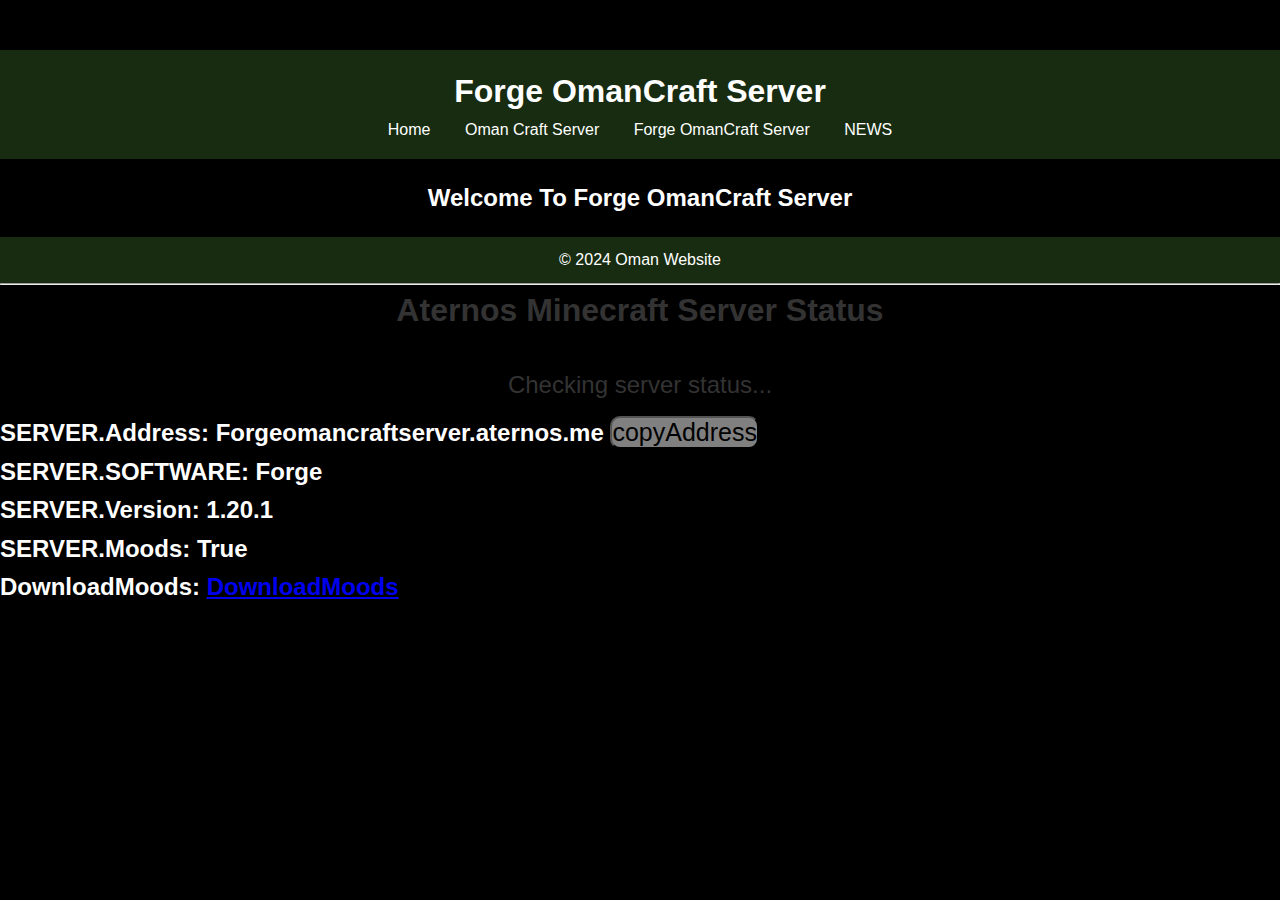
==== Forgeomancraft.html @ 2ab416eb "Update Forgeomancraft.html" ====
<!DOCTYPE html>
<html lang="en">
<head>
    <meta charset="UTF-8">
    <meta name="viewport" content="width=device-width, initial-scale=1.0">
    <title>For Geo Oman Craft</title>
    <link rel="stylesheet" href="styles.css">
</head>
<body>
    <header>
        <h1>Forge OmanCraft Server</h1>
        <nav>
            <ul>
                <li><a href="index.html">Home</a></li>
                <li><a href="omancraftserver.html">Oman Craft Server</a></li>
                <li><a href="Forgeomancraft.html">Forge OmanCraft Server</a></li>
                <li><a href="news.html">NEWS</a></li>
            </ul>
        </nav>
    </header>
    <main>
        <section>
            <h2 align="center" style="color: white;">Welcome To Forge OmanCraft Server</h2>
        </section>
    </main>
    <footer>
        <p>&copy; 2024 Oman Website</p>
    </footer>

    <hr>

<style>
        body {
            font-family: Arial, sans-serif;
            text-align: center;
            margin-top: 50px;
        }
        .status {
            font-size: 24px;
            padding: 10px;
            margin-top: 20px;
        }
        .online {
            color: green;
        }
        .offline {
            color: red;
        }
    </style>
</head>
<body>
    <h1>Aternos Minecraft Server Status</h1>
    <div id="status" class="status">Checking server status...</div>

    <script>
        // Replace with your Minecraft server IP and port
        const serverIP = "forgeomancraft1201.aternos.me:39025";
        const serverPort = "39025";

        // Function to check the server status
        async function checkServerStatus() {
            try {
                const response = await fetch(https://mcapi.us/server/status?ip=${serverIP}&port=${serverPort});
                const data = await response.json();
                
                const statusElement = document.getElementById("status");

                if (data.online) {
                    statusElement.textContent = The server is online! ${data.players.now} players are currently playing.;
                    statusElement.classList.add("online");
                } else {
                    statusElement.textContent = "The server is offline.";
                    statusElement.classList.add("offline");
                }
            } catch (error) {
                document.getElementById("status").textContent = "Error checking server status.";
            }
        }

        // Check the server status when the page loads
        checkServerStatus();
    </script>
    
    <h2 style="color: white;" align="left">
        SERVER.Address: Forgeomancraftserver.aternos.me 
        <button style="font-size: 25px; border-radius:10px; background-color:gray" onclick="copyToClipboard()">copyAddress</button>
    </h2>
    
    <script>
        function copyToClipboard() {
            // Create a temporary element to hold the text
            var tempInput = document.createElement('input');
            tempInput.value = "Forgeomancraftserver.aternos.me";
            
            // Append the input to the body and select the text
            document.body.appendChild(tempInput);
            tempInput.select();
            tempInput.setSelectionRange(0, 99999); // For mobile devices
            
            // Copy the selected text to the clipboard
            document.execCommand("copy");
            
            // Remove the temporary element
            document.body.removeChild(tempInput);
    
            // Optionally, alert the user that the text was copied
            alert("Server address copied to clipboard!");
        }
    </script>
    <h2 style="color: white;" align="left">SERVER.SOFTWARE: Forge</h2>
    <h2 style="color: white;" align="left">SERVER.Version: 1.20.1</h2>
    <h2 style="color: white;" align="left">SERVER.Moods: True</h2>
    <h2 style="color: white;" align="left">DownloadMoods: <a href="forgeomancraft-moods/forgeomancraftmods 21-09-2024-07_42_54.zip" download class="download-btn">DownloadMoods</a>  </h2>
    

</body>
</html>
---- styles.css ----
* {
    margin: 0;
    padding: 0;
    box-sizing: border-box;
}

body {
    font-family: Arial, sans-serif;
    line-height: 1.6;
    background-color: #000000;color: #333;
}
header {
    background: #172c11;
    color: #ffffff;
    padding: 1rem 0;
    text-align: center;
}

nav ul {
    list-style: none;
    padding: 0;
}

nav ul li {
    display: inline;
    margin: 0 15px;
}

nav ul li a {
    color: #ffffff;
    text-decoration: none;
}

main {
    padding: 20px;
}

footer {
    text-align: center;
    padding: 10px 0;
    background: #172c11;
    color: #ffffff;
    position: relative;
    bottom: 0;
    width: 100%;
}

@media (max-width: 600px) {
    nav ul li {
        display: block;
        margin: 10px 0;
    }
}
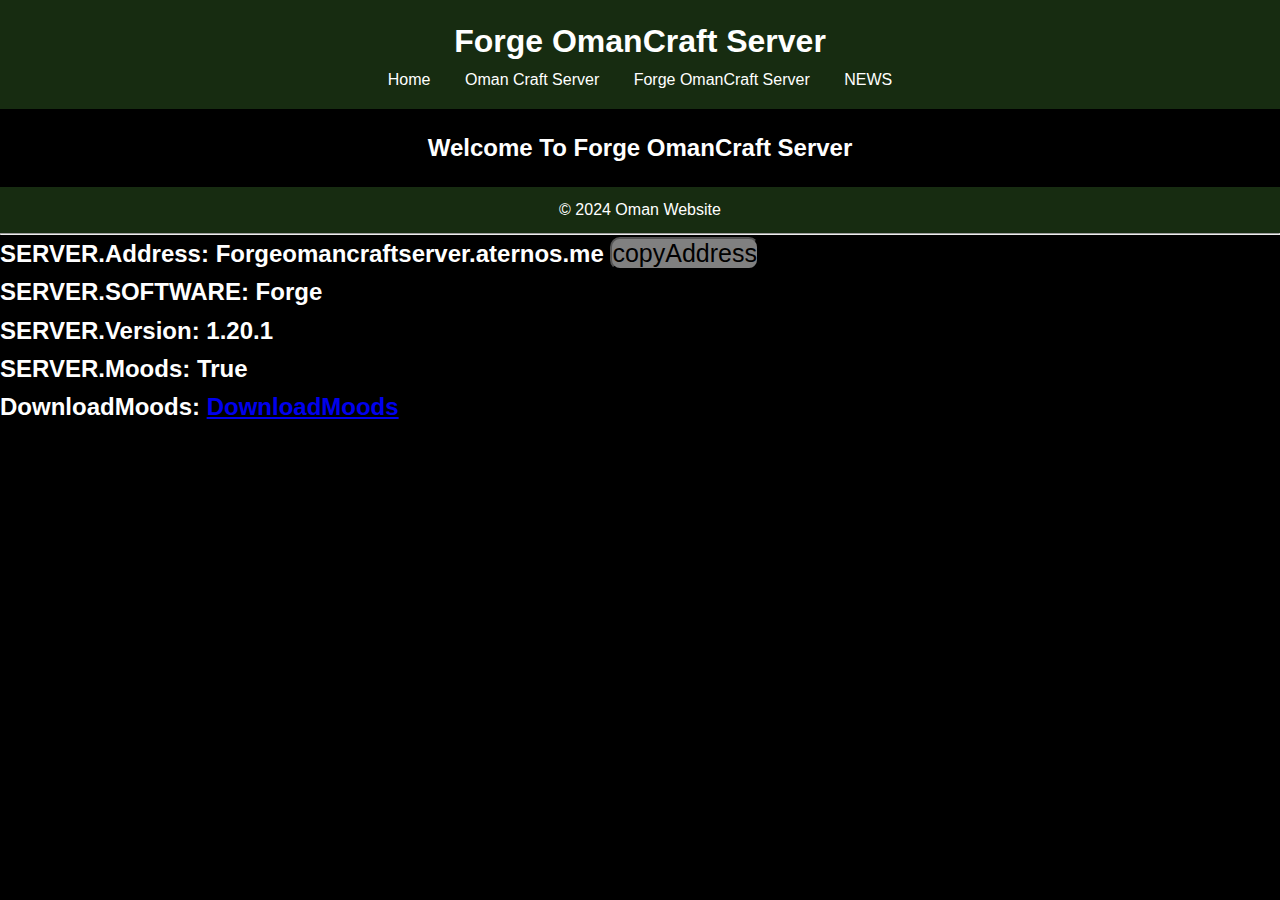
==== commit 67dde391: "Update Forgeomancraft.html" ====
--- a/Forgeomancraft.html
+++ b/Forgeomancraft.html
@@ -27,60 +27,7 @@
         <p>&copy; 2024 Oman Website</p>
     </footer>
 
-    <hr>
-
-<style>
-        body {
-            font-family: Arial, sans-serif;
-            text-align: center;
-            margin-top: 50px;
-        }
-        .status {
-            font-size: 24px;
-            padding: 10px;
-            margin-top: 20px;
-        }
-        .online {
-            color: green;
-        }
-        .offline {
-            color: red;
-        }
-    </style>
-</head>
-<body>
-    <h1>Aternos Minecraft Server Status</h1>
-    <div id="status" class="status">Checking server status...</div>
-
-    <script>
-        // Replace with your Minecraft server IP and port
-        const serverIP = "forgeomancraft1201.aternos.me:39025";
-        const serverPort = "39025";
-
-        // Function to check the server status
-        async function checkServerStatus() {
-            try {
-                const response = await fetch(https://mcapi.us/server/status?ip=${serverIP}&port=${serverPort});
-                const data = await response.json();
-                
-                const statusElement = document.getElementById("status");
-
-                if (data.online) {
-                    statusElement.textContent = The server is online! ${data.players.now} players are currently playing.;
-                    statusElement.classList.add("online");
-                } else {
-                    statusElement.textContent = "The server is offline.";
-                    statusElement.classList.add("offline");
-                }
-            } catch (error) {
-                document.getElementById("status").textContent = "Error checking server status.";
-            }
-        }
-
-        // Check the server status when the page loads
-        checkServerStatus();
-    </script>
-    
+    <hr> 
     <h2 style="color: white;" align="left">
         SERVER.Address: Forgeomancraftserver.aternos.me 
         <button style="font-size: 25px; border-radius:10px; background-color:gray" onclick="copyToClipboard()">copyAddress</button>
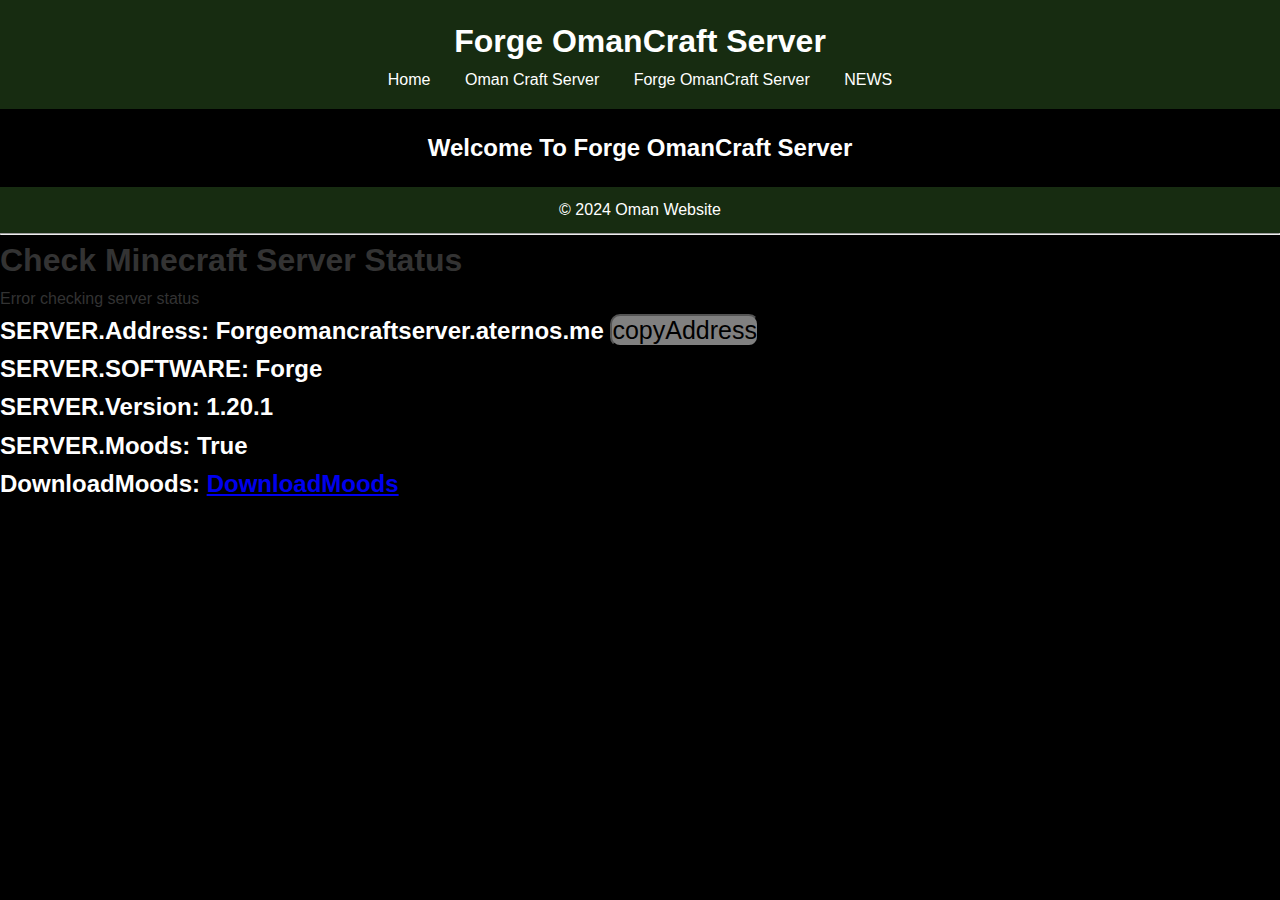
==== commit 86681d88: "Update Forgeomancraft.html" ====
--- a/Forgeomancraft.html
+++ b/Forgeomancraft.html
@@ -27,7 +27,36 @@
         <p>&copy; 2024 Oman Website</p>
     </footer>
 
-    <hr> 
+    <hr>
+
+<h1>Check Minecraft Server Status</h1>
+    <div id="status">Checking status...</div>
+
+    <script>
+        const serverAddress = "forgeomancraftserver.aternos.me";
+        const port = 30523;
+        
+        function checkServerStatus() {
+            fetch(`https://api.mcsrvstat.us/2/${serverAddress}:${port}`)
+                .then(response => response.json())
+                .then(data => {
+                    const statusDiv = document.getElementById('status');
+                    if (data.online) {
+                        statusDiv.innerHTML = `<span style="color: green;">Server is Online</span><br>
+                                               <strong>Players Online:</strong> ${data.players.online}`;
+                    } else {
+                        statusDiv.innerHTML = `<span style="color: red;">Server is Offline</span>`;
+                    }
+                })
+                .catch(error => {
+                    document.getElementById('status').innerHTML = 'Error checking server status';
+                    console.error('Error:', error);
+                });
+        }
+
+        checkServerStatus();
+    </script>
+    
     <h2 style="color: white;" align="left">
         SERVER.Address: Forgeomancraftserver.aternos.me 
         <button style="font-size: 25px; border-radius:10px; background-color:gray" onclick="copyToClipboard()">copyAddress</button>
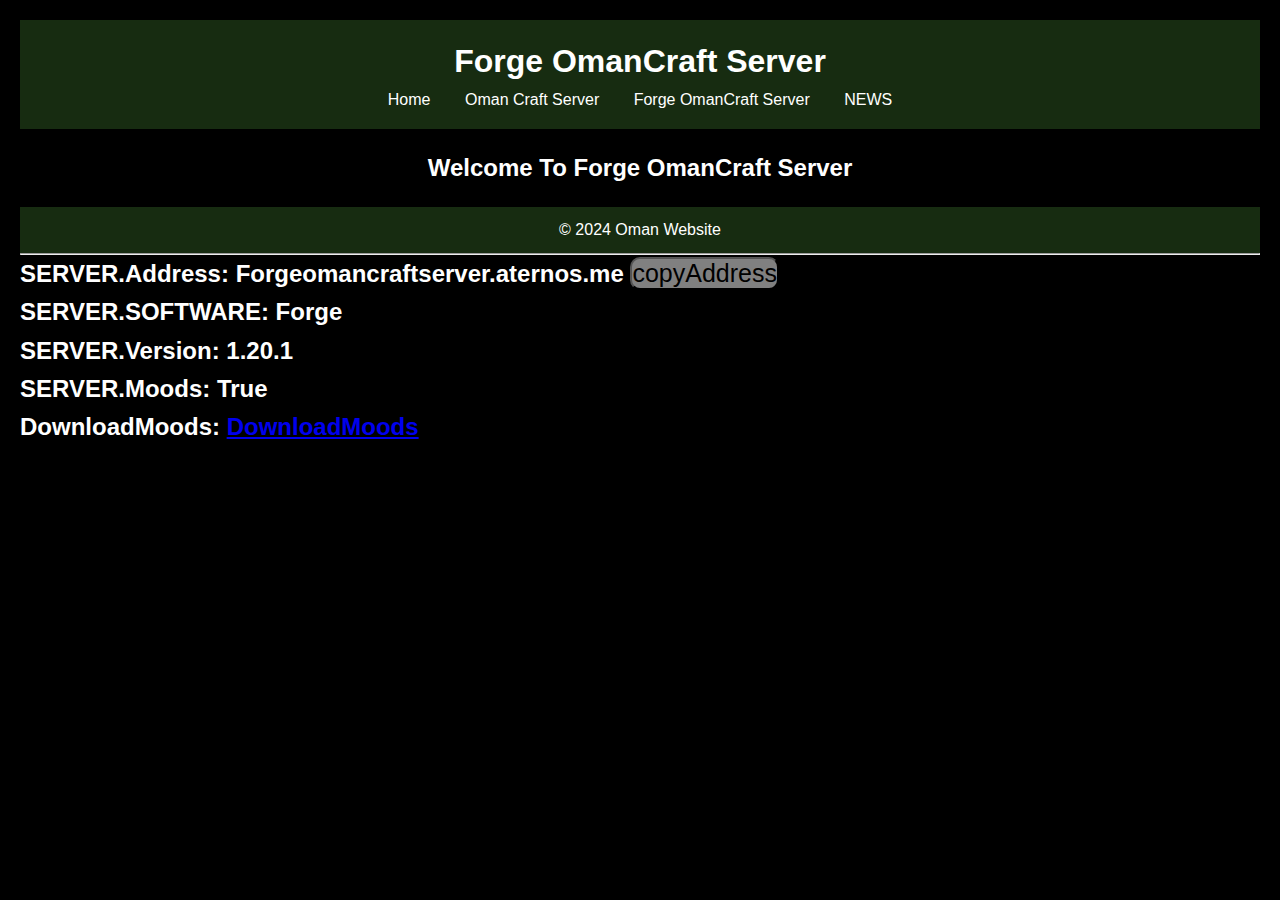
==== commit 297de677: "Update Forgeomancraft.html" ====
--- a/Forgeomancraft.html
+++ b/Forgeomancraft.html
@@ -28,10 +28,18 @@
     </footer>
 
     <hr>
-
+ <style>
+        body {
+            font-family: Arial, sans-serif;
+            text-align: center;
+            padding: 20px;
+        }
+        #status {
+            font-size: 24px;
+            margin-top: 20px;  
 <h1>Check Minecraft Server Status</h1>
     <div id="status">Checking status...</div>
-
+</style>
     <script>
         const serverAddress = "forgeomancraftserver.aternos.me";
         const port = 30523;
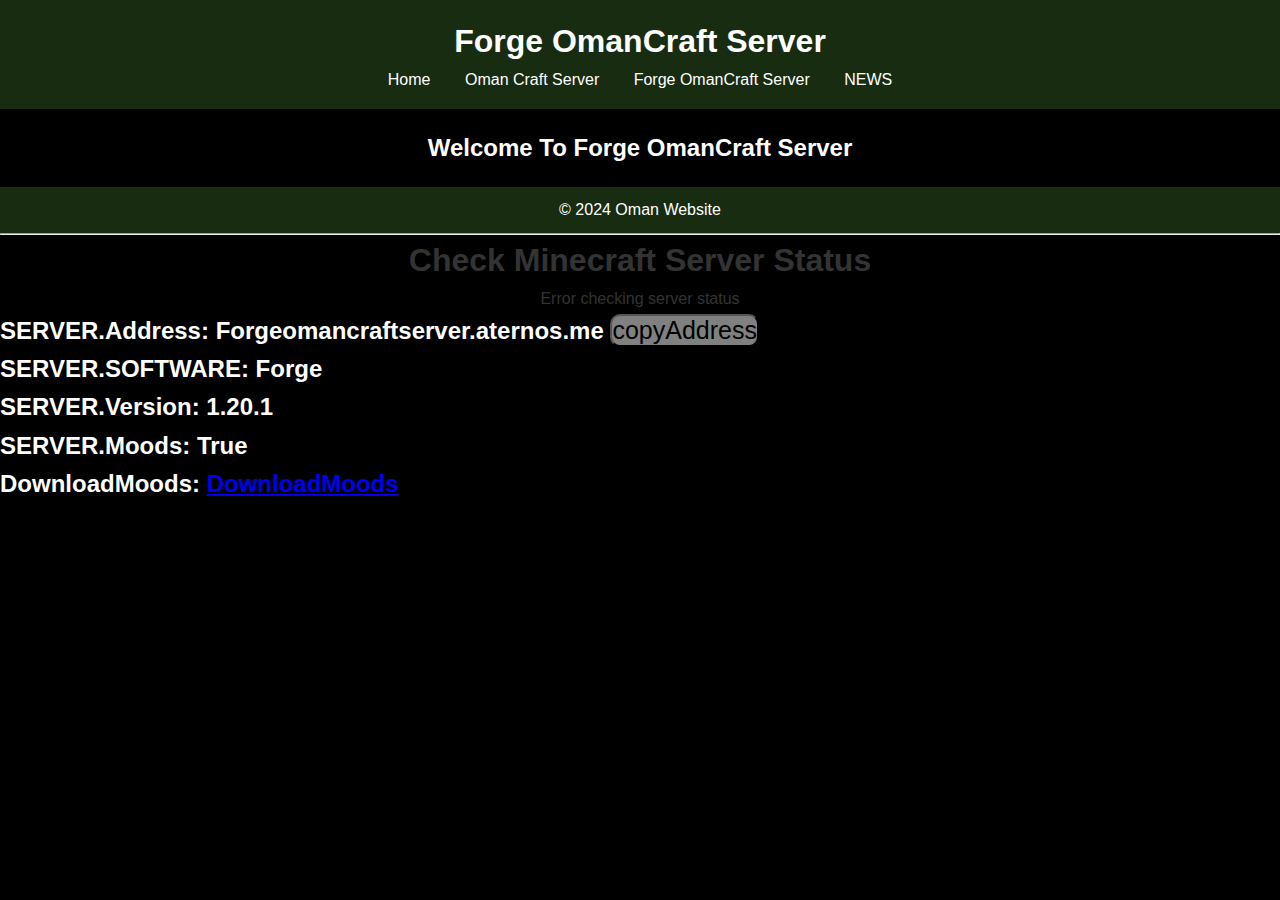
==== commit 5ecf2cb4: "Update Forgeomancraft.html" ====
--- a/Forgeomancraft.html
+++ b/Forgeomancraft.html
@@ -28,18 +28,11 @@
     </footer>
 
     <hr>
- <style>
-        body {
-            font-family: Arial, sans-serif;
-            text-align: center;
-            padding: 20px;
-        }
-        #status {
-            font-size: 24px;
-            margin-top: 20px;  
-<h1>Check Minecraft Server Status</h1>
-    <div id="status">Checking status...</div>
-</style>
+ 
+<h1 align="center">Check Minecraft Server Status</h1>
+    <div id="status" align="center">Checking status...</div>
+
+
     <script>
         const serverAddress = "forgeomancraftserver.aternos.me";
         const port = 30523;
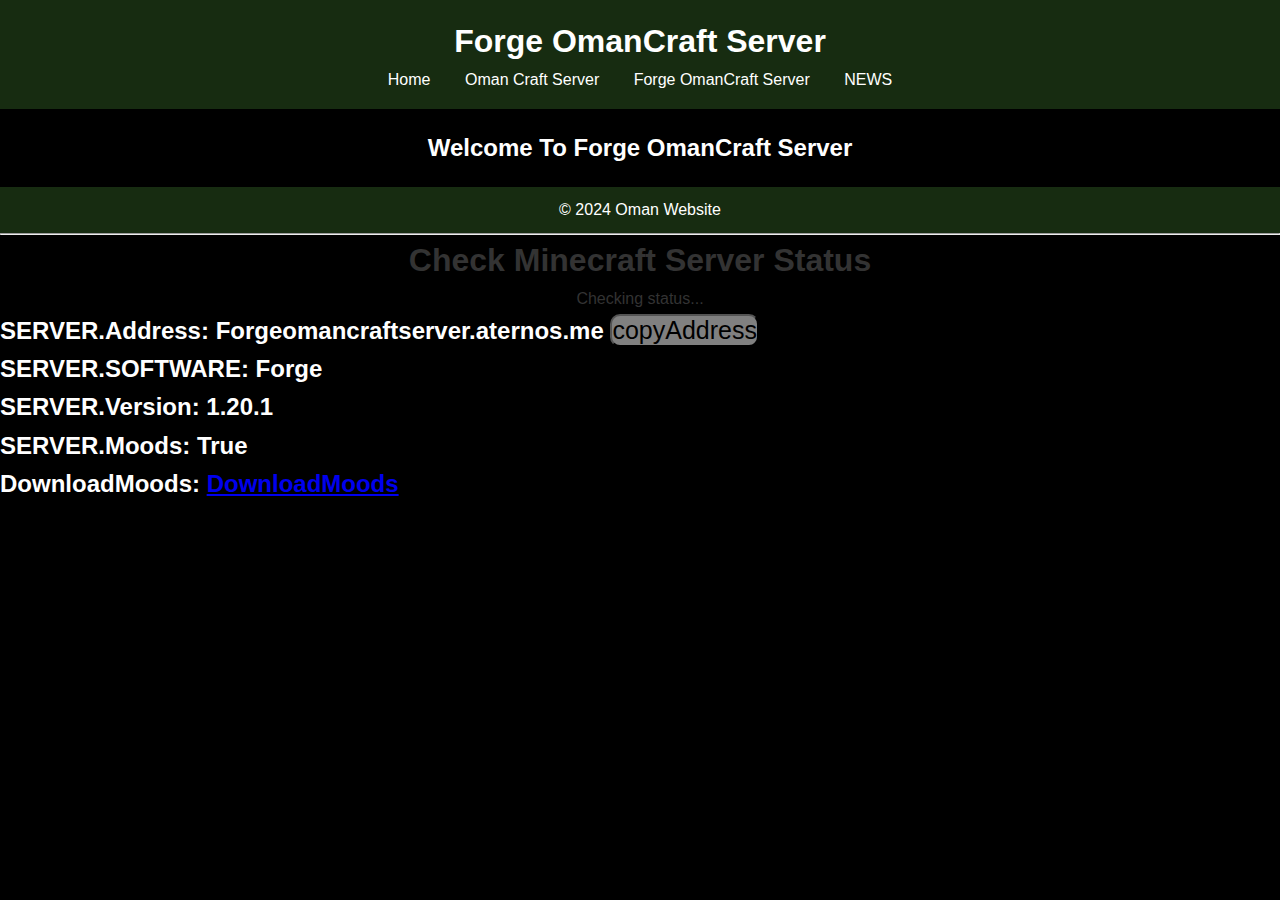
==== commit 768dfb3b: "Update Forgeomancraft.html" ====
--- a/Forgeomancraft.html
+++ b/Forgeomancraft.html
@@ -33,28 +33,41 @@
     <div id="status" align="center">Checking status...</div>
 
 
-    <script>
+     <script>
         const serverAddress = "forgeomancraftserver.aternos.me";
         const port = 30523;
         
         function checkServerStatus() {
+            // Attempt to fetch server status
             fetch(`https://api.mcsrvstat.us/2/${serverAddress}:${port}`)
-                .then(response => response.json())
+                .then(response => {
+                    // Parse the response to JSON
+                    if (!response.ok) {
+                        throw new Error('Network response was not ok');
+                    }
+                    return response.json();
+                })
                 .then(data => {
                     const statusDiv = document.getElementById('status');
+                    const errorDiv = document.getElementById('error');
+                    console.log(data); // Output the full response for debugging
+
                     if (data.online) {
                         statusDiv.innerHTML = `<span style="color: green;">Server is Online</span><br>
-                                               <strong>Players Online:</strong> ${data.players.online}`;
+                                               <strong>Players Online:</strong> ${data.players.online || 0}`;
+                        errorDiv.innerHTML = ''; // Clear error message
                     } else {
                         statusDiv.innerHTML = `<span style="color: red;">Server is Offline</span>`;
                     }
                 })
                 .catch(error => {
-                    document.getElementById('status').innerHTML = 'Error checking server status';
+                    const errorDiv = document.getElementById('error');
+                    errorDiv.innerHTML = `Error checking server status: ${error.message}`;
                     console.error('Error:', error);
                 });
         }
 
+        // Call the function to check the server status
         checkServerStatus();
     </script>
     
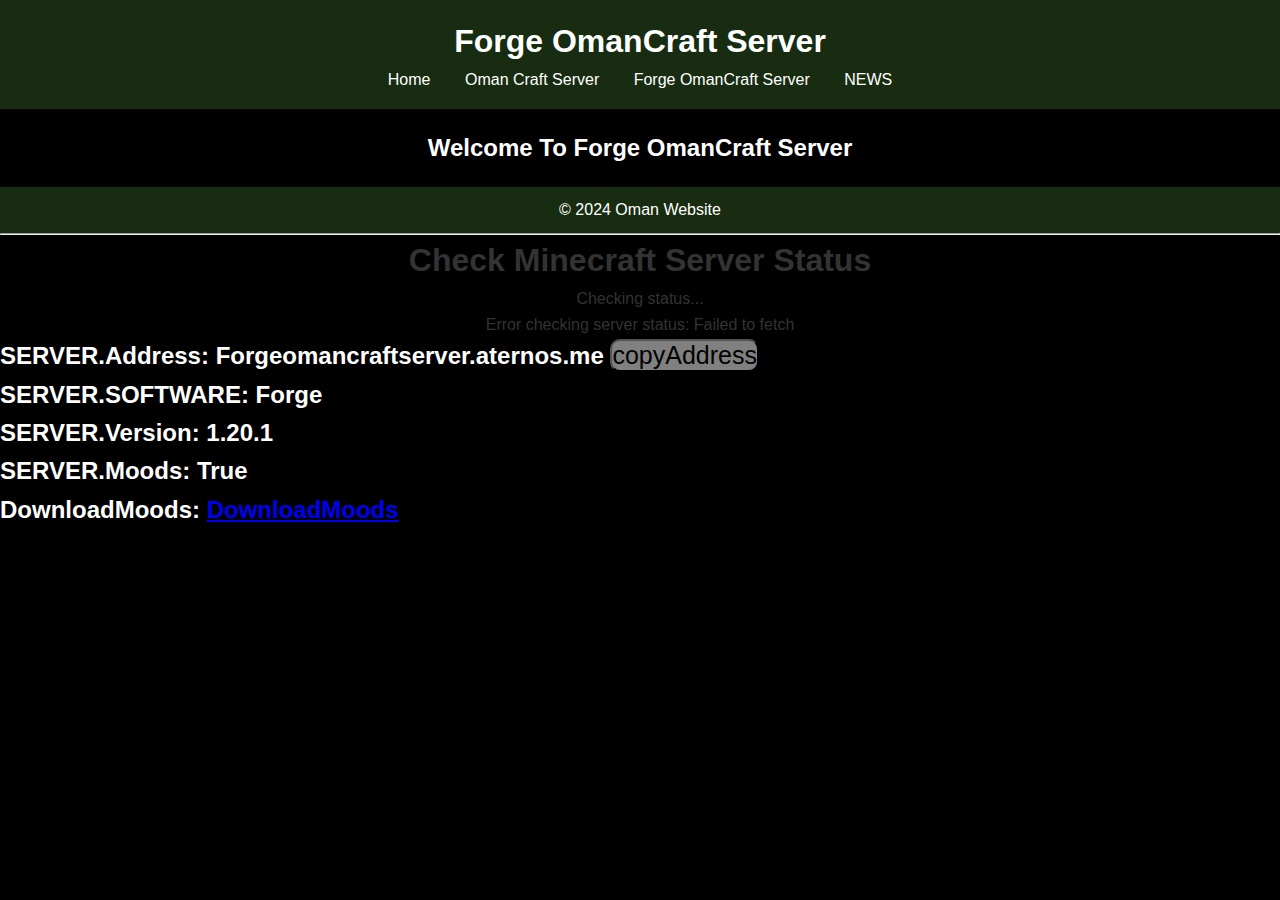
==== commit f7ac73a0: "Update Forgeomancraft.html" ====
--- a/Forgeomancraft.html
+++ b/Forgeomancraft.html
@@ -31,6 +31,7 @@
  
 <h1 align="center">Check Minecraft Server Status</h1>
     <div id="status" align="center">Checking status...</div>
+    <div id="error" align="center"></div>
 
 
      <script>
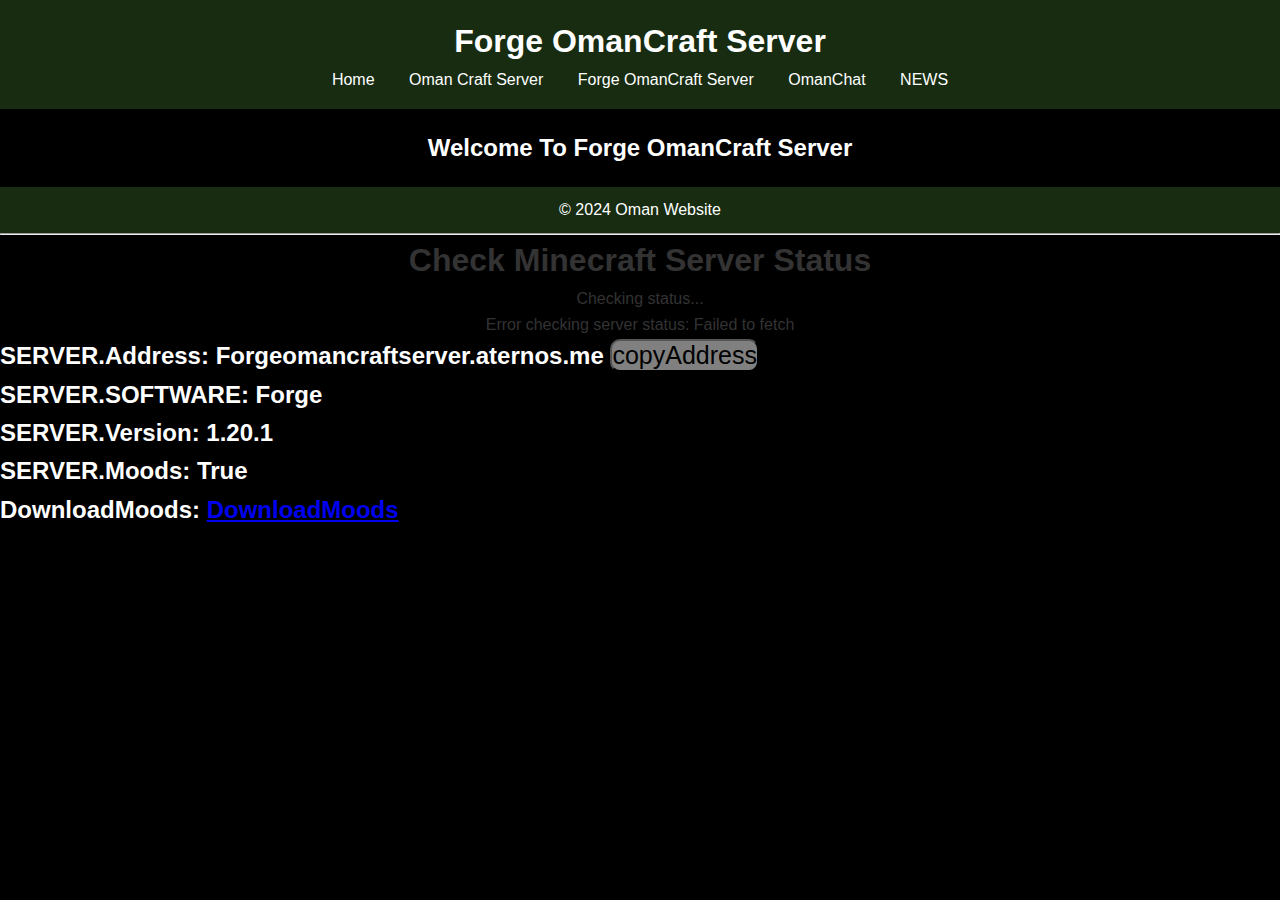
==== commit 1c1bf53a: "Update Forgeomancraft.html" ====
--- a/Forgeomancraft.html
+++ b/Forgeomancraft.html
@@ -14,6 +14,7 @@
                 <li><a href="index.html">Home</a></li>
                 <li><a href="omancraftserver.html">Oman Craft Server</a></li>
                 <li><a href="Forgeomancraft.html">Forge OmanCraft Server</a></li>
+                <li><a href="OmanChat.html">OmanChat</a></li>
                 <li><a href="news.html">NEWS</a></li>
             </ul>
         </nav>
